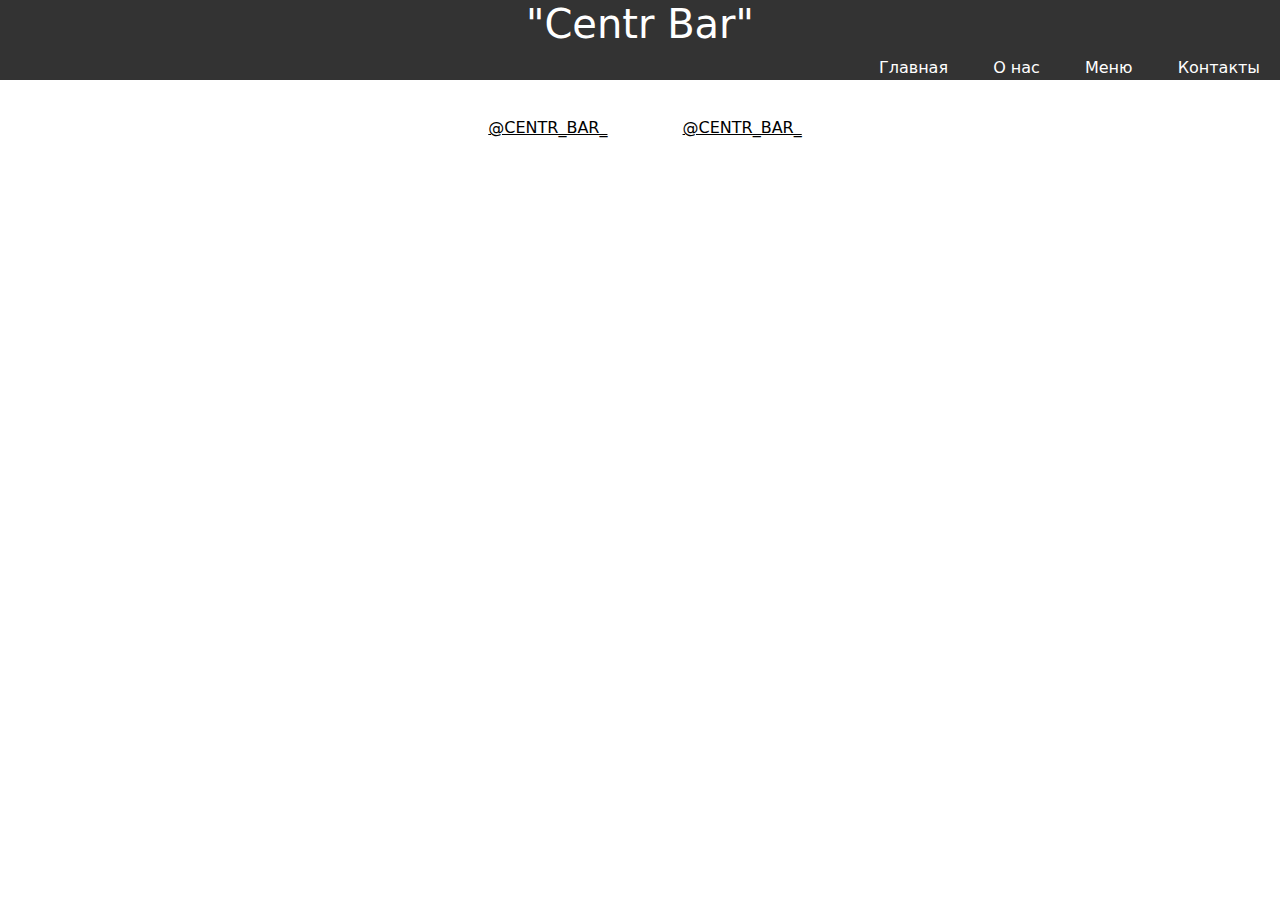
==== contact.html @ 2e7c0452 "first commit" ====
<!DOCTYPE html>
<html lang="en">
<head>
    <meta charset="UTF-8">
    <meta name="viewport" content="width=device-width, initial-scale=1.0">
    <title>Название кафе/ресторана - Контакты</title>
    <link rel="stylesheet" href="css/style.css">
    <link rel="stylesheet" href="css/reset.css">
    <link href="https://fonts.googleapis.com/css2?family=Plus+Jakarta+Sans:wght@500;600;800&display=swap" rel="stylesheet"></head>
<link href="https://cdn.jsdelivr.net/npm/bootstrap@5.2.3/dist/css/bootstrap.min.css" rel="stylesheet">
<link href="https://getbootstrap.com/docs/5.2/assets/css/docs.css" rel="stylesheet">
<script src="https://cdn.jsdelivr.net/npm/bootstrap@5.2.3/dist/js/bootstrap.bundle.min.js"></script>
</head>
<body>
<header>
    <h1><a class="logo_name" href="index.html">"Centr Bar"</a></h1>
    <nav>
        <ul>
            <li><a href="index.html">Главная</a></li>
            <li><a href="about.html">О нас</a></li>
            <li><a href="menu.html">Меню</a></li>
            <li><a href="contact.html">Контакты</a></li>
        </ul>
    </nav>
</header>
        <div class="contact">
            <img class="img_inst" src="img/free-icon-instagram-2111463.png" alt=""><a href="https://instagram.com/centr_bar_?igshid=MTIyMzRjYmRlZg==" class="instagram">@CENTR_BAR_</a>
            <img class="img_telegram" src="img/free-icon-telegram-logo-87413.png" alt=""><a href="https://t.me/CENTR_BAR" class="telegram">@CENTR_BAR_</a>
        </div>
</body>
</html>
---- css/style.css ----
* {
    margin: 0;
    padding: 0;
    box-sizing: border-box;
}

body {
    font-family: Arial, sans-serif;
    line-height: 1.6;
    color: #333;
}

header {
    background: #333;
    padding: 10px 0;
}

nav ul {
    list-style: none;
    text-align: end;
    padding-left: 0;
}
.logo_name{
    color: white;
    text-decoration: none;
    display: flex;
    justify-content: center;
}


nav ul li {

    display: inline-block;
}


nav ul li a {
    color: #fff;
    text-decoration: none;
    padding: 10px 20px;
}

.container {
    max-width: 960px;
    margin: 0 auto;
    padding: 20px;
}

section {
    padding: 40px 0;
}

section h2 {
    font-size: 36px;
    margin-bottom: 20px;
}

section p {
    margin-bottom: 20px;
}

.menu-item {
    margin-bottom: 20px;
    max-width: 372px;
}

.menu-item img {
    width: 60%;
    height: auto;
}
.container_burger {
    display: flex;
    flex-wrap: wrap;

}

.menu-item h3 {
    font-size: 24px;
    margin-bottom: 10px;
}

.menu-item p {
    margin-bottom: 10px;
}

.menu-item .price {
    font-weight: bold;
}

form input,
form textarea {
    display: block;
    width: 100%;
    padding: 10px;
    margin-bottom: 10px;
}

form button {
    display: block;
    padding: 10px 20px;
}
.carousel {
    width: 60%;
    margin: auto;
    padding-bottom: 20px;
}

.btn_menu {
    display: inline-block;
    padding: 10px 20px;
    background: #333;
    color: #fff;
    text-decoration: none;
    border-radius: 5px;
    margin-top: 10px;
}

.btn_menu:hover {
    background: #555;
}
.contact{
    padding-top: 20px;
    margin: auto;
    text-align: center;
    flex-wrap: wrap;
    padding-bottom: 20px;

}
.img_inst{
    padding-right: 10px;
    max-height: 25px;
    max-width: 25px;
}
.img_telegram {
    margin-left: 60px;
    padding-right: 10px;
    max-height: 25px;
    max-width: 25px;
}
.telegram{
    color: black;
}
.instagram{
    color: black;
}
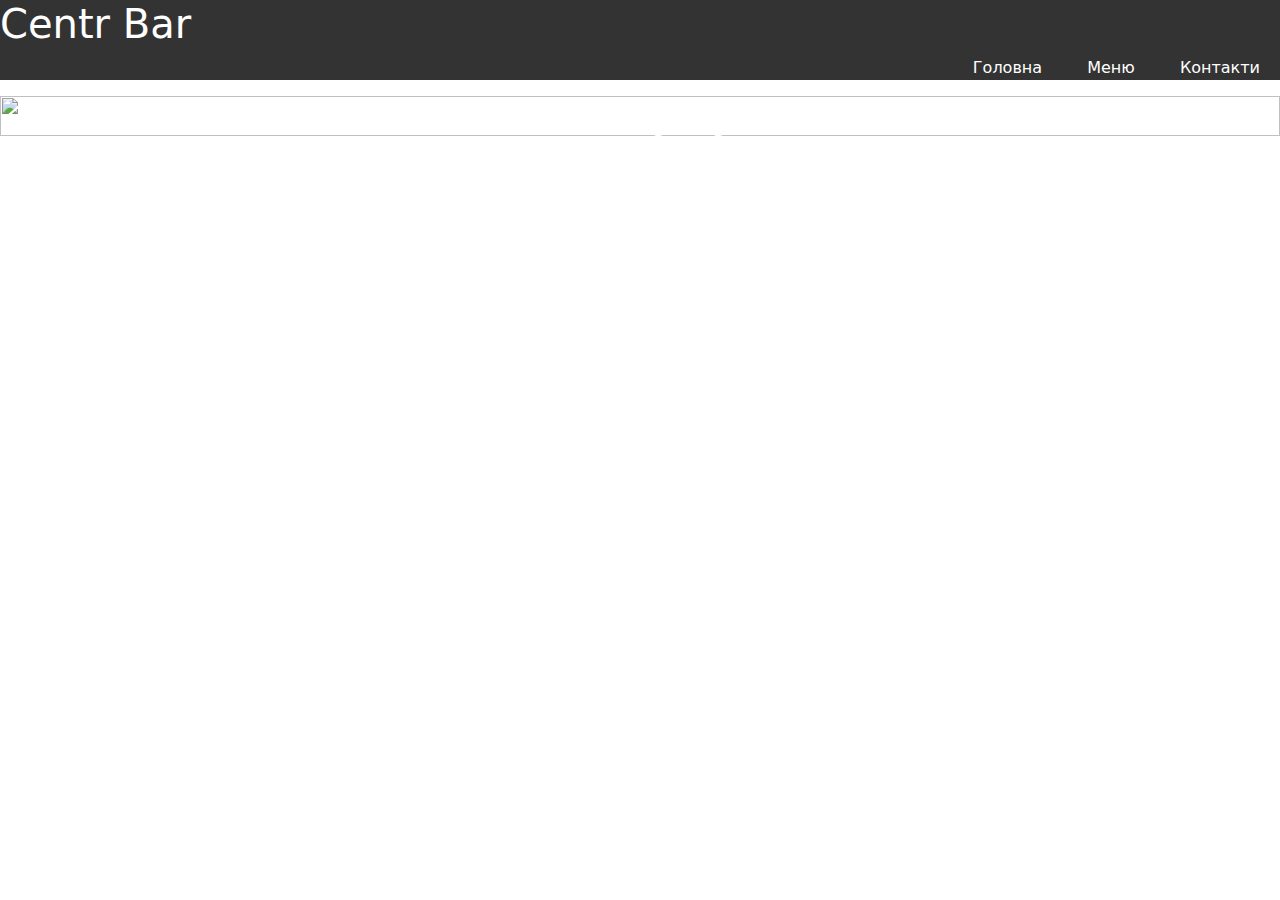
==== commit 7a7377ba: "first commit" ====
--- a/contact.html
+++ b/contact.html
@@ -3,7 +3,7 @@
 <head>
     <meta charset="UTF-8">
     <meta name="viewport" content="width=device-width, initial-scale=1.0">
-    <title>Название кафе/ресторана - Контакты</title>
+    <title> Бар "Centr"</title>
     <link rel="stylesheet" href="css/style.css">
     <link rel="stylesheet" href="css/reset.css">
     <link href="https://fonts.googleapis.com/css2?family=Plus+Jakarta+Sans:wght@500;600;800&display=swap" rel="stylesheet"></head>
@@ -13,19 +13,25 @@
 </head>
 <body>
 <header>
-    <h1><a class="logo_name" href="index.html">"Centr Bar"</a></h1>
+    <h1><a class="logo_name" href="index.html">Centr Bar</a></h1>
     <nav>
         <ul>
-            <li><a href="index.html">Главная</a></li>
-            <li><a href="about.html">О нас</a></li>
+            <li><a href="index.html">Головна</a></li>
             <li><a href="menu.html">Меню</a></li>
-            <li><a href="contact.html">Контакты</a></li>
+            <li><a href="contact.html">Контакти</a></li>
         </ul>
     </nav>
 </header>
+
         <div class="contact">
-            <img class="img_inst" src="img/free-icon-instagram-2111463.png" alt=""><a href="https://instagram.com/centr_bar_?igshid=MTIyMzRjYmRlZg==" class="instagram">@CENTR_BAR_</a>
-            <img class="img_telegram" src="img/free-icon-telegram-logo-87413.png" alt=""><a href="https://t.me/CENTR_BAR" class="telegram">@CENTR_BAR_</a>
+            <img class="img_fon" src="img/fon2.jpg" alt="">
+            <div class="container_instagram">
+                <a href="https://instagram.com/centr_bar_?igshid=MTIyMzRjYmRlZg==" class="instagram"><img class="img_inst" src="img/free-icon-instagram-2111463.png" alt="">@CENTR_BAR_</a>
+            </div>
+
+            <div class="container_telegram">
+                <a href="https://t.me/CENTR_BAR" class="telegram"> <img class="img_telegram" src="img/free-icon-telegram-logo-87413.png" alt="">@CENTR_BAR_</a>
+            </div>
         </div>
 </body>
 </html>
--- a/css/style.css
+++ b/css/style.css
@@ -23,8 +23,6 @@
 .logo_name{
     color: white;
     text-decoration: none;
-    display: flex;
-    justify-content: center;
 }
 
 
@@ -41,11 +39,36 @@
 }
 
 .container {
+    position: relative;
     max-width: 960px;
     margin: 0 auto;
     padding: 20px;
-}
-
+    text-align: center;
+}
+.video_codec{
+    width: 100px;
+}
+
+.d-block{
+    height: 357px;
+}
+.container h2{
+    position: relative;
+    background: white;
+}
+.container_index{
+    position: relative;
+    margin: auto;
+}
+.container_text{
+    border-radius: 20px;
+    margin: auto auto 20px;
+    width: 80%;
+    min-height: 280px;
+    background: rgba(255,255,255, 0.8);
+    position: relative;
+
+}
 section {
     padding: 40px 0;
 }
@@ -60,32 +83,140 @@
 }
 
 .menu-item {
-    margin-bottom: 20px;
-    max-width: 372px;
+    margin: auto auto 25px;
+    max-width: 250px;
+    min-height: 460px;
+    background: rgba(255,255,255, 0.8);
+    position: relative;
+}
+.menu-item_hot-dog {
+    margin: auto auto 25px;
+    /*max-width: 370px;*/
+    min-height: 300px;
+    background: rgba(255,255,255, 0.8);
+    position: relative;
+}
+.menu-item_container_snacks{
+    margin: auto auto 25px;
+    max-width: 250px;
+    min-height: 300px;
+    background: rgba(255,255,255, 0.8);
+    position: relative;
+}
+.menu-item_container_pizza{
+    margin: auto auto 20px auto;
+    /*width: 200px;*/
+    min-height: 270px;
+    background: rgba(255,255,255, 0.8);
+    position: relative;
+}
+.container_snacks{
+    margin: auto auto 20px auto;
+    /*width: 200px;*/
+    min-height: 300px;
+    background: white;
+    position: relative;
+}
+.img_logo{
+    position: relative;
+    margin: auto auto 20px auto;
+    display: flex;
+    padding: 10px;
+    background-color: white;
 }
 
 .menu-item img {
     width: 60%;
     height: auto;
-}
-.container_burger {
-    display: flex;
-    flex-wrap: wrap;
-
-}
-
+    margin-top: 25px;
+}
+.menu-item_hot-dog img {
+    width: 60%;
+    height: auto;
+    margin-top: 25px;
+}
+.menu-item_container_snacks img {
+    width: 60%;
+    height: auto;
+    margin-top: 25px;
+}
+.menu-item_container_pizza img {
+    width: 60%;
+    height: auto;
+    margin-top: 25px;
+}
+/*.container_burger {*/
+/*    display: flex;*/
+/*    flex-wrap: wrap;*/
+/*}*/
+/*.container_hot-dog{*/
+/*    display: flex;*/
+/*    flex-wrap: wrap;*/
+/*}*/
+
+.menu-item_hot-dog h3 {
+    font-size: 24px;
+    margin-bottom: 10px;
+}
 .menu-item h3 {
     font-size: 24px;
     margin-bottom: 10px;
 }
+.menu-item_snack h3 {
+    font-size: 24px;
+    margin-bottom: 10px;
+}
 
 .menu-item p {
     margin-bottom: 10px;
 }
-
+.menu-item_hot-dog p {
+    margin-bottom: 10px;
+}
+.menu-item_snack p {
+    margin-bottom: 10px;
+}
 .menu-item .price {
     font-weight: bold;
-}
+    position: absolute;
+    right: 16px;
+    bottom: 0;
+    font-size: 40px;
+}
+.menu-item_hot-dog .price {
+    font-weight: bold;
+    position: absolute;
+    right: 16px;
+    bottom: 0;
+    font-size: 40px;
+}
+.menu-item_container_snacks .price {
+    font-weight: bold;
+    position: absolute;
+    right: 16px;
+    bottom: 0;
+    font-size: 40px;
+}
+.menu-item_container_pizza .price {
+    font-weight: bold;
+    position: absolute;
+    right: 16px;
+    bottom: 0;
+    font-size: 40px;
+}
+.menu-item_container_snacks h3{
+    margin-top: 25px;
+}
+.menu-item_container_pizza h3{
+    margin-top: 25px;
+}
+/*.menu-item_snack .price {*/
+/*    font-weight: bold;*/
+/*    position: absolute;*/
+/*    right: 16px;*/
+/*    bottom: 0;*/
+/*    font-size: 40px;*/
+/*}*/
 
 form input,
 form textarea {
@@ -100,7 +231,7 @@
     padding: 10px 20px;
 }
 .carousel {
-    width: 60%;
+    width: 290px;
     margin: auto;
     padding-bottom: 20px;
 }
@@ -119,13 +250,16 @@
     background: #555;
 }
 .contact{
+    position: relative;
     padding-top: 20px;
     margin: auto;
     text-align: center;
     flex-wrap: wrap;
     padding-bottom: 20px;
 
-}
+
+}
+
 .img_inst{
     padding-right: 10px;
     max-height: 25px;
@@ -138,8 +272,182 @@
     max-width: 25px;
 }
 .telegram{
+    position: absolute;
+    color: white;
+}
+.instagram{
+    position: absolute;
+    color: white;
+}
+.accordion-body{
+    margin: auto;
+    text-align: center;
+}
+.cards{
+    width: 270px;
+    margin: 20px;
+}
+/*.accordion-collapse_bar{*/
+/*    display: flex;*/
+/*    justify-content: center;*/
+/*    background-image: url(../img/fon.jpg);*/
+/*    !*background-color: black;*!*/
+/*    min-height: 500px;*/
+/*    background-attachment: fixed;*/
+/*    background-position: center;*/
+/*    background-repeat: no-repeat;*/
+/*    background-size: cover;*/
+/*    padding: 30px;*/
+/*}*/
+
+/*.container_burger{*/
+/*    column-gap: 40px;*/
+/*    flex-wrap: wrap;*/
+/*    display: flex;*/
+/*    justify-content: center;*/
+/*}*/
+/*.container_hot-dog{*/
+/*    column-gap: 40px;*/
+/*    display: flex;*/
+/*    flex-wrap: wrap;*/
+/*}*/
+/*.container_snack_max{*/
+/*    column-gap: 40px;*/
+/*    display: flex;*/
+/*    flex-wrap: wrap;*/
+/*    justify-content: center;*/
+/*}*/
+/*.container_pizza{*/
+/*    column-gap: 70px;*/
+/*    display: flex;*/
+/*    flex-wrap: wrap;*/
+/*    justify-content: center;*/
+/*}*/
+
+/*.container_snack{*/
+/*    padding: 30px;*/
+/*    display: flex;*/
+/*    justify-content: center;*/
+/*    flex-wrap: wrap;*/
+/*}*/
+
+/*.container_hot-dog{*/
+/*    display: flex;*/
+/*    flex-wrap: wrap;*/
+/*    justify-content: center;*/
+/*}*/
+.text-block {
+    max-height: 50px;
+    position: relative;
+    background: rgba(255,255,255, 0.5);
+    padding-left: 20px;
+    padding-right: 20px;
+    max-width: 360px;
     color: black;
-}
-.instagram{
-    color: black;
-}
+    margin-bottom: 30px;
+    top: 10px;
+}
+.bear{
+    /*position: relative;*/
+    /*left: 0;*/
+}
+.card_bear{
+    display: flex;
+}
+.price{
+    position: absolute;
+    right: 18px;
+}
+.general_styles{
+    position: relative;
+}
+.general_styless{
+    position: relative;
+    display: flex;
+    flex-wrap: wrap;
+    justify-content: center;
+}
+.container_burger{
+    display: flex;
+    flex-wrap: wrap;
+}
+.container_hot-dog{
+    display: flex;
+    flex-wrap: wrap;
+}
+.container_snack_max{
+    display: flex;
+    flex-wrap: wrap;
+}
+.container_pizza{
+    display: flex;
+    flex-wrap: wrap;
+}
+.img_fon{
+    position: absolute;
+    left: 0;
+    top: 0;
+    height: 100%;
+    width: 100%;
+}
+.img_food{
+    position: absolute;
+    left: 0;
+    top: 0;
+    height: 100%;
+    width: 100%;
+    object-fit: cover;
+}
+.img_bar{
+    object-fit: cover;
+    position: absolute;
+    left: 0;
+    top: 0;
+    height: 100%;
+    width: 100%;
+}
+.img_desert{
+    object-fit: cover;
+    position: absolute;
+    left: 0;
+    top: 0;
+    height: 100%;
+    width: 100%;
+}
+
+.card-body{
+    position: relative;
+
+}
+.img_vino {
+    position: absolute;
+    display: block;
+    margin-left: auto;
+    margin-right: auto;
+    width: 50%;
+}
+
+.cards{
+    background: rgba(255,255,255, 0.8);
+    --bs-card-spacer-y: 1rem;
+    --bs-card-spacer-x: 1rem;
+    --bs-card-title-spacer-y: 0.5rem;
+    --bs-card-border-width: 1px;
+    --bs-card-border-color: var(--bs-border-color-translucent);
+    --bs-card-border-radius: 0.375rem;
+    --bs-card-inner-border-radius: calc(0.375rem - 1px);
+    --bs-card-cap-padding-y: 0.5rem;
+    --bs-card-cap-padding-x: 1rem;
+    --bs-card-cap-bg: rgba(0, 0, 0, 0.03);
+    --bs-card-img-overlay-padding: 1rem;
+    --bs-card-group-margin: 0.75rem;
+    position: relative;
+    display: flex;
+    flex-direction: column;
+    min-width: 0;
+    height: var(--bs-card-height);
+    word-wrap: break-word;
+    background-clip: border-box;
+    border: var(--bs-card-border-width) solid var(--bs-card-border-color);
+    border-radius: var(--bs-card-border-radius);
+}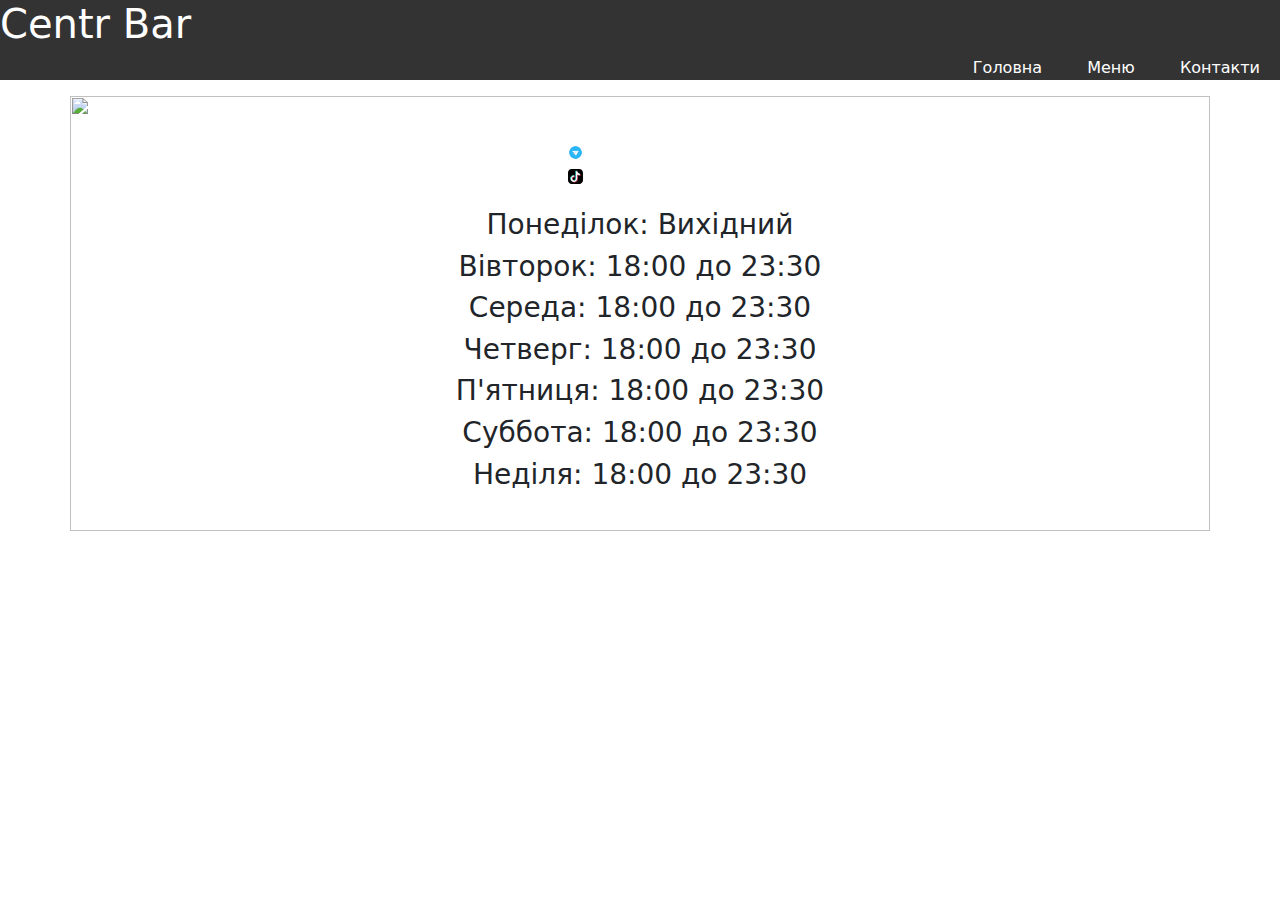
==== commit 5f5bcba5: "first commit" ====
--- a/contact.html
+++ b/contact.html
@@ -23,15 +23,24 @@
     </nav>
 </header>
 
-        <div class="contact">
+        <div class="container">
             <img class="img_fon" src="img/fon2.jpg" alt="">
-            <div class="container_instagram">
-                <a href="https://instagram.com/centr_bar_?igshid=MTIyMzRjYmRlZg==" class="instagram"><img class="img_inst" src="img/free-icon-instagram-2111463.png" alt="">@CENTR_BAR_</a>
+            <div class="section_contact">
+            <a href="https://instagram.com/centr_bar_?igshid=MTIyMzRjYmRlZg==" class="instagram"> <img class="img_inst" src="img/free-icon-instagram-2111463.png" alt="">@CENTR_BAR_</a>
+            <a href="https://t.me/CENTR_BAR" class="telegram"><img class="img_telegram" src="img/icons8-telegram.gif" alt="">@CENTR_BAR_</a>
+            <a href="https://www.tiktok.com/@centr_bar_" class="tiktok"><img class="img_tiktok" src="img/tiktok-app-icon-seeklogo.com.svg" alt="">@CENTR_BAR_</a>
+            </div>
+                <div  class="container_text">
+                <h3>Понеділок: Вихідний</h3>
+                <h3>Вівторок: 18:00 до 23:30</h3>
+                <h3>Середа: 18:00 до 23:30</h3>
+                <h3>Четверг: 18:00 до 23:30</h3>
+                <h3>П'ятниця: 18:00 до 23:30</h3>
+                <h3>Суббота: 18:00 до 23:30</h3>
+                <h3>Неділя: 18:00 до 23:30</h3>
             </div>
 
-            <div class="container_telegram">
-                <a href="https://t.me/CENTR_BAR" class="telegram"> <img class="img_telegram" src="img/free-icon-telegram-logo-87413.png" alt="">@CENTR_BAR_</a>
-            </div>
+
         </div>
 </body>
-</html>
+</htm--- a/css/style.css
+++ b/css/style.css
@@ -62,7 +62,7 @@
 }
 .container_text{
     border-radius: 20px;
-    margin: auto auto 20px;
+    margin: 20px auto 20px;
     width: 80%;
     min-height: 280px;
     background: rgba(255,255,255, 0.8);
@@ -119,10 +119,9 @@
 }
 .img_logo{
     position: relative;
-    margin: auto auto 20px auto;
-    display: flex;
-    padding: 10px;
-    background-color: white;
+    margin: auto;
+    display: flex;
+    padding-bottom: 20px;
 }
 
 .menu-item img {
@@ -231,7 +230,7 @@
     padding: 10px 20px;
 }
 .carousel {
-    width: 290px;
+    width: 60%;
     margin: auto;
     padding-bottom: 20px;
 }
@@ -250,14 +249,20 @@
     background: #555;
 }
 .contact{
-    position: relative;
     padding-top: 20px;
     margin: auto;
     text-align: center;
     flex-wrap: wrap;
     padding-bottom: 20px;
-
-
+    position: relative;
+
+}
+
+
+.section_contact{
+    position: relative;
+    display: flex;
+    flex-direction: column;
 }
 
 .img_inst{
@@ -266,17 +271,22 @@
     max-width: 25px;
 }
 .img_telegram {
-    margin-left: 60px;
     padding-right: 10px;
     max-height: 25px;
     max-width: 25px;
 }
+.img_tiktok {
+    padding-right: 10px;
+    max-height: 25px;
+    max-width: 25px;
+}
 .telegram{
-    position: absolute;
     color: white;
 }
+.tiktok{
+    color: white;
+}
 .instagram{
-    position: absolute;
     color: white;
 }
 .accordion-body{
